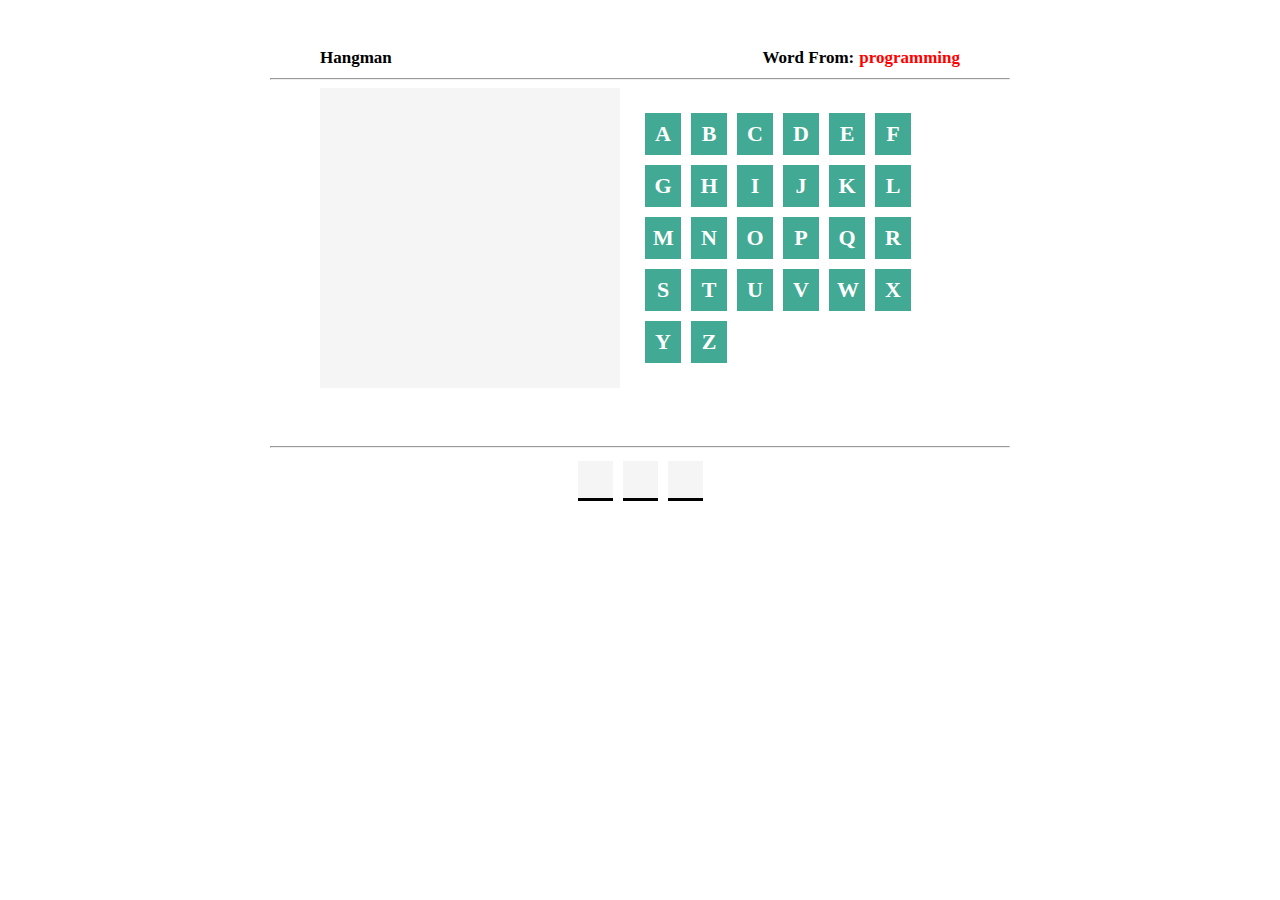
==== hangman.html @ cd107d39 "hangman" ====
<!DOCTYPE html>
<html lang="en">
<head>
    <meta charset="UTF-8">
    <meta http-equiv="X-UA-Compatible" content="IE=edge">
    <meta name="viewport" content="width=device-width, initial-scale=1.0">
    <link rel="stylesheet" href="./hangman.css">
    <title>hangman-game</title>
</head>
<body>
    <div class="container">
        <div class="game-info">
            <div class="game-name">Hangman</div>
            <div class="catygory">
                Word From:<span></span>
            </div>
        </div>
        <hr>
        <div class="row">
            <div class="hangman-draw">
                <div class="the-draw">
                    <div class="stand"></div>
                    <div class="hang"></div>
                    <div class="rope"></div>
                    <div class="the-man">
                        <div class="head"></div>
                        <div class="body"></div>
                        <div class="hands"></div>
                        <div class="legs"></div>
                    </div>
                </div>
                <div class="letters"></div>
            </div>
        </div>
        <hr>
        <div class="letters-guess"></div>
    </div>
    <script src="./hangman.js"></script>
</body>
</html>
---- hangman.css ----
*{
    box-sizing: border-box;
}

.container{
    width: 900px;
        margin: auto;
        padding: 30px;
        position: relative;
}
.game-info{
    display: flex;
        justify-content: space-between;
        font-size: 17px;
        font-weight: bold;
}
.catygory span{
    color: red;
    padding-left: 5px;
}

.hangman-draw{
display: flex;
justify-content: center;
/* height: 300px; */
height: 100%;
}
.the-draw{
position: relative;
    width: 50%;
    background-color: whitesmoke;
    margin-left: 150px;
}

.stand{
width: 80px;
    height: 6px;
    background-color: black;
    position: absolute;
    bottom: 0px;
    left: -33px;
    display: none;
}
.hang{
    width: 6px;
        height: 300px;
        background-color: black;
        position: relative;
        display: none;
}
.hang::before{
content: "";
    width: 5px;
    height: 59px;
    background-color: black;
    position: absolute;
    left: 126px;
}

.hang::after{
content: "";
    width: 121px;
    height: 4px;
    background-color: black;
    position: absolute;
    left: 5px;
    top: 0px;
}

.rope{
        width: 85px;
        height: 85px;
        border: 6px dashed black;
        position: absolute;
        top: 54px;
        left: 87px;
        border-radius: 50%;
        -webkit-border-radius: 50%;
        -moz-border-radius: 50%;
        -ms-border-radius: 50%;
        -o-border-radius: 50%;
        display: none;
}

.the-man{
    position: relative;
}
.head{
position: absolute;
    top: -234px;
    left: 99px;
        width: 60px;
        height: 60px;
        border: 4px solid black;
        border-radius: 50%;
        -webkit-border-radius: 50%;
        -moz-border-radius: 50%;
        -ms-border-radius: 50%;
        -o-border-radius: 50%;
        display: none;
}
.body{
width: 5px;
    height: 110px;
    background-color: black;
    position: absolute;
    top: -175px;
    left: 127px;
    display: none;
}
.hands{
        width: 5px;
        height: 50px;
        background-color: black;
        position: absolute;
        left: 109px;
        transform: rotate(45deg);
        top: -160px;
        -webkit-transform: rotate(45deg);
        -moz-transform: rotate(45deg);
        -ms-transform: rotate(45deg);
        -o-transform: rotate(45deg);
        display: none;
}
.hands::after{
    content: "";
    width: 5px;
    height: 45px;
    background-color: black;
    position: absolute;
    left: 25px;
    top: -23px;
    transform: rotate(-95deg);
    -webkit-transform: rotate(-95deg);
    -moz-transform: rotate(-95deg);
    -ms-transform: rotate(-95deg);
    -o-transform: rotate(-95deg);
}
.legs{
        background-color: black;
        width: 5px;
        height: 45px;
        position: absolute;
        left: 111px;
        top: -75px;
        transform: rotate(45deg);
        -webkit-transform: rotate(45deg);
        -moz-transform: rotate(45deg);
        -ms-transform: rotate(45deg);
        -o-transform: rotate(45deg);
        display: none;
}
.legs::after{
        content: "";
        width: 5px;
        height: 45px;
        background-color: black;
        position: absolute;
        left: 25px;
        top: -23px;
        transform: rotate(-95deg);
        -webkit-transform: rotate(-95deg);
        -moz-transform: rotate(-95deg);
        -ms-transform: rotate(-95deg);
        -o-transform: rotate(-95deg);
}

.letters{
width: 50%;
height: 265px;
    margin: 20px;
    display: flex;
    flex-wrap: wrap;
}

.letterbtn{
    color: white;
        background-color: #42a994;
        padding: 8px;
        font-size: 22px;
        margin: 5px;
        height: 42px;
        font-weight: bold;
        width: 36px;
        text-align: center;
        cursor: pointer;
}
.clicked{
    background-color: #a9a9a9a6;
        pointer-events: none;
}

.letters-guess {
    display: flex;
    justify-content: center;
    height: 50px;
}

.letters-guess span{
background-color: whitesmoke;
    border-bottom: 3px solid black;
    height: 40px;
    width: 35px;
    margin: 5px;
}
.chooes{
    text-align: center;
        font-size: 28px;
        border: none;
}
.game-over{
    background-color: whitesmoke;
    width: 50%;
    height: 192px;
    font-size: 60px;
    text-align: center;
    border: 5px dashed red;
    color: #b11818;
    position: absolute;
    top: 28%;
    left: 31%;
    padding-top: 38px;
    transform: translateY(-400px);
    -webkit-transform: translateY(-400px);
    -moz-transform: translateY(-400px);
    -ms-transform: translateY(-400px);
    -o-transform: translateY(-400px);
    z-index: 2;
    animation-name: trans;
    animation-duration: .9s;
    animation-delay: .5s;
    animation-iteration-count: 1;
    animation-fill-mode: forwards;
}
.answer{
    position: absolute;
        font-size: 30px;
        padding: 0px 22px;
        color: black;
        font-weight: bold;
}
.answer span{
color: blue;
}
.playagin{
        background-color: #202097;
        color: white;
        font-size: 20px;
        border: none;
        padding: 4px 7px;
        cursor: pointer;
        position: absolute;
        right: 0px;
        bottom: 1px;
        border-radius: 5px;
        -webkit-border-radius: 5px;
        -moz-border-radius: 5px;
        -ms-border-radius: 5px;
        -o-border-radius: 5px;
}
.overlay{
    background-color: gray;
    opacity: .5;
    width: 100%;
    height: 100%;
    position: absolute;
    z-index: 1;
    top: 0;
}
.resolved{
    background-color: #ffd7de;
        font-size: 50px;
        color: #dc0cff;
        font-weight: bold;
        height: 197px;
        text-align: center;
        padding-top: 55px;
        width: 80%;
        margin: auto;
        position: absolute;
        top: 28%; 
         left: 15%;
         z-index: 2;
        transform: translateY(-700px);
        -webkit-transform: translateY(-700px);
        -moz-transform: translateY(-700px);
        -ms-transform: translateY(-700px);
        -o-transform: translateY(-700px);
        animation-name: trans;
        animation-duration: .9s;
        animation-delay: .5s;
        animation-iteration-count: 1;
        animation-fill-mode: forwards;
}
@keyframes trans {
    from {
        transform: translateY(-200px);
        -webkit-transform: translateY(-200px);
        -moz-transform: translateY(-200px);
        -ms-transform: translateY(-200px);
        -o-transform: translateY(-200px);
        
    }

    to {
        transform: translateY(0px);
        -webkit-transform: translateY(0px);
        -moz-transform: translateY(0px);
        -ms-transform: translateY(0px);
        -o-transform: translateY(0px);
    }
}

.bullets{
    width: 30px;
    height: 30px;
    /* background-color: green; */
    border-radius: 50%;
    -webkit-border-radius: 50%;
    -moz-border-radius: 50%;
    -ms-border-radius: 50%;
    -o-border-radius: 50%;
    position: absolute;
}
.resolved .bullets:nth-child(1){
background-color: red;
    top: 10px;
    right: 100px;
    animation-name: bottoms;
        animation-duration: 3s;
        animation-timing-function: linear;
        animation-iteration-count: infinite;
}
.resolved .bullets:nth-child(2){
background-color: green;
    right: 10px;
    bottom: 10px;
    animation-name: tops;
        animation-duration: 4s;
        animation-timing-function: linear;
        animation-iteration-count: infinite;
}
.resolved .bullets:nth-child(3){
background-color: blue;
    left: 100px;
    bottom: 10px;
    animation-name: tops;
    animation-duration: 4s;
    animation-timing-function: linear;
    animation-iteration-count: infinite;
}
.resolved .bullets:nth-child(4){
background-color: yellow;
    left: 10px;
    top: 10px;
    animation-name: bottoms;
        animation-duration: 3s;
        animation-timing-function: linear;
        animation-iteration-count: infinite;
}

@keyframes tops{
    10% {
            bottom: 10px;
        }
    50%{
        bottom: 150px;
    }
    100%{
        bottom: 10px;
    }

}
@keyframes bottoms{
    10% {
            top: 10px;
        }
    50%{
        top: 150px;
    }
    100%{
        top: 10px;
    }
}

.close-popup{
width: 30px;
    height: 30px;
    font-size: 20px;
    font-weight: bold;
    background-color: #dc0cff;
    border: none;
    color: #ffd7de;
    border-radius: 50%;
    -webkit-border-radius: 50%;
    -moz-border-radius: 50%;
    -ms-border-radius: 50%;
    -o-border-radius: 50%;
    position: absolute;
    top: -10px;
    right: -10px;
    cursor: pointer;
}

/* media stander */

/* @media (max-width:767px) { */
@media (max-width:694px) {
    body{
        position: relative;
    }
    .container{
        width: 100%;
        padding: 0px;
    }
        .game-info{
            flex-direction: column;
            padding: 10px;
        }
    .the-draw{
        position: relative;
            width: 100%;
            height: 300px;
            margin-top: 30px;
            margin-left: 0px;
    }
    .hangman-draw{
        flex-direction: column;
        height: 100%;
        padding: 10px 40px;
    }
    .letters{
        width: 100%;
    }
    .game-over{
            margin: auto;
            font-size: 30px;
            height: 110px;
            width: 75%;
            top: 40%;
            left: 55px;
            transform:translateY(-500px) ;
            -webkit-transform:translateY(-500px) ;
            -moz-transform:translateY(-500px) ;
            -ms-transform:translateY(-500px) ;
            -o-transform:translateY(-500px) ;
}
.resolved{
    font-size: 35px;
        width: 75%;
}
.resolved .bullets:nth-child(1),
.resolved .bullets:nth-child(2),
.resolved .bullets:nth-child(3),
.resolved .bullets:nth-child(4){
   animation-name: width;
   animation-duration: 3s;
   animation-timing-function: ease-in;
   animation-iteration-count: infinite;
}
.resolved .bullets:nth-child(1){
    background-color: #ef7aa2;
}
.resolved .bullets:nth-child(2){
    background-color: #b4e5b4;
    animation-delay: .5s;
    bottom: -50px;
}
.resolved .bullets:nth-child(3){
    background-color: #03a9f4;
    animation-delay: 1s;
    bottom: -80px;
}
.resolved .bullets:nth-child(4){
    animation-delay: 1.5s;
}

}
@keyframes width{
    from{
        width: 30px;
         height: 30px;
         opacity: 1;
    }
    to{
        width: 300px;
        height: 300px;
        opacity: 0;
    }
}
/* @media(min-width:693px){ */
@media(min-width:600px){
    body{
position: inherit;
    }
    .container{
        width: 100%;
    }
    .letters{
        height: 100%;
    }
    .hangman-draw{
        flex-direction: row;
    }
        .game-over{
        width: 80%;
        left: 50px;
        }
}

/* @media(min-width:768px){ */
@media(min-width:690px){
.container{
    width: 100%;
    margin: 0px 20px;
}
.hangman-draw{
    height: 100%;
    padding-bottom: 50px
}
.the-draw{
    margin-left: 0px;
}
.game-info{
    margin: 10px 50px;
}
}

@media(min-width:852px){
    .container{
        width: 800px;
        margin: auto;
    }
.hangman-draw{
    margin: 0px 50px;
}
.game-over{
width: 70%;
left: 13%;
}
}
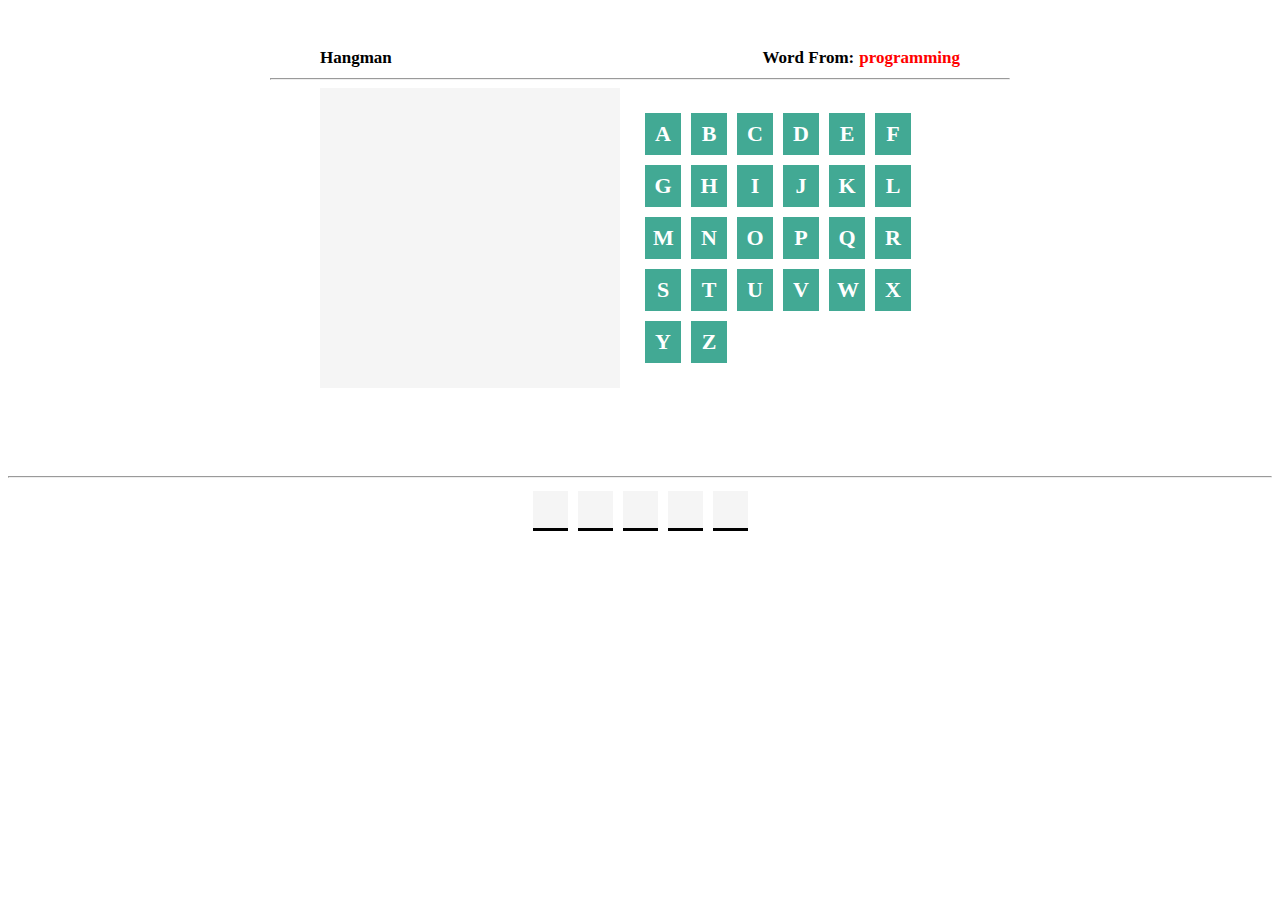
==== commit d177031d: "refactor-css" ====
--- a/hangman.html
+++ b/hangman.html
@@ -32,9 +32,9 @@
                 <div class="letters"></div>
             </div>
         </div>
+    </div>
         <hr>
         <div class="letters-guess"></div>
-    </div>
     <script src="./hangman.js"></script>
 </body>
 </html>--- a/hangman.css
+++ b/hangman.css
@@ -22,7 +22,6 @@
 .hangman-draw{
 display: flex;
 justify-content: center;
-/* height: 300px; */
 height: 100%;
 }
 .the-draw{
@@ -167,7 +166,7 @@
 
 .letters{
 width: 50%;
-height: 265px;
+/* height: 265px; */
     margin: 20px;
     display: flex;
     flex-wrap: wrap;
@@ -446,7 +445,7 @@
             -o-transform:translateY(-500px) ;
 }
 .resolved{
-    font-size: 35px;
+    font-size: 24px;
         width: 75%;
 }
 .resolved .bullets:nth-child(1),
@@ -474,7 +473,11 @@
 .resolved .bullets:nth-child(4){
     animation-delay: 1.5s;
 }
-
+.answer{
+    font-size: 18px;
+        top: -12px;
+        left: -17px;
+}
 }
 @keyframes width{
     from{
